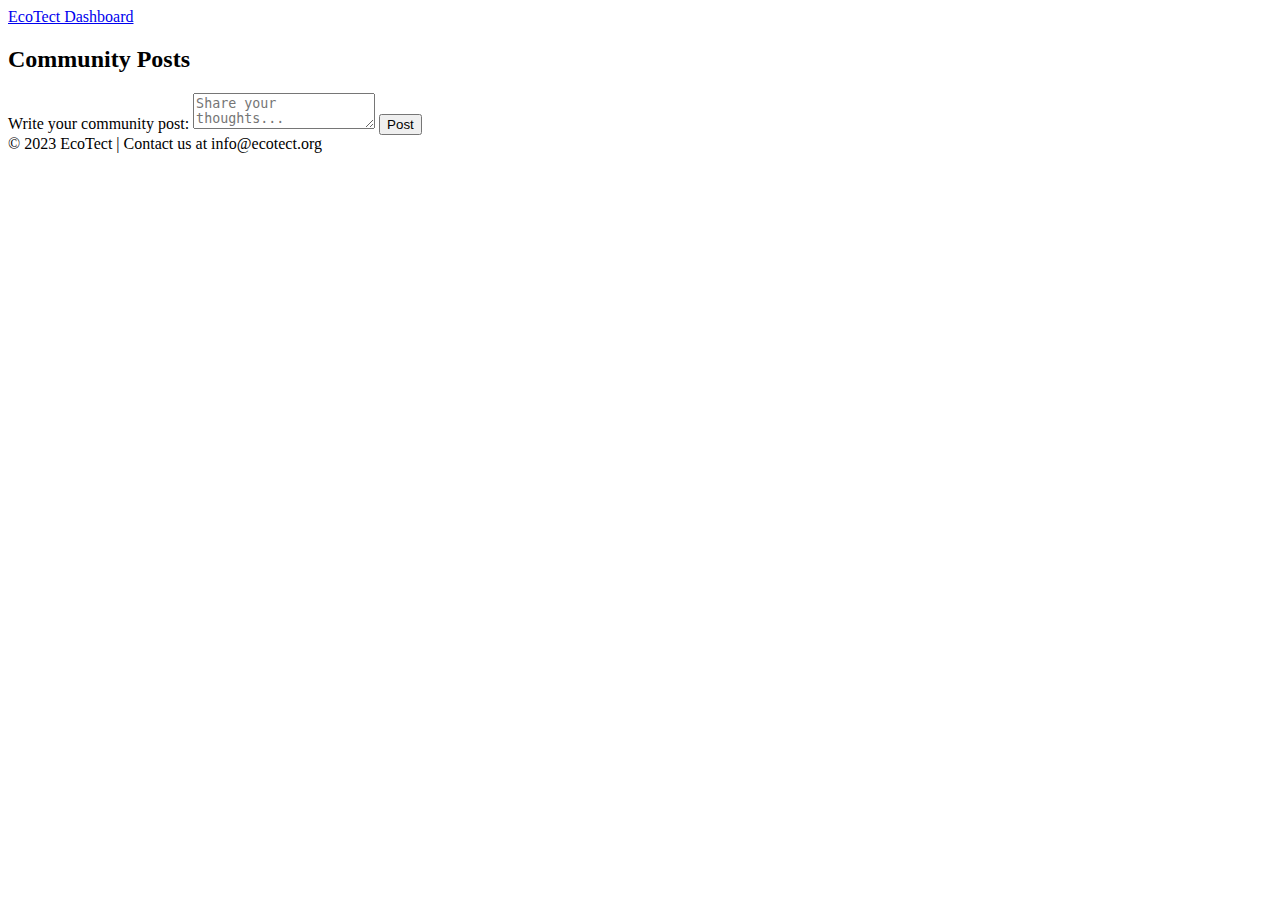
==== community.html @ 22e79dcc "updates" ====
<!DOCTYPE html>
<html lang="en">

<head>
    <meta charset="UTF-8">
    <meta name="viewport" content="width=device-width, initial-scale=1.0">
    <title>EcoTect - Community</title>
    <link rel="stylesheet" href="assets/css/styles.css">
</head>

<body>
    <header>
        <a href="index.html">EcoTect Dashboard</a>
    </header>

    <div class="container">
        <h2>Community Posts</h2>

        <form id="postForm">
            <label for="postContent">Write your community post:</label>
            <textarea id="postContent" placeholder="Share your thoughts..." required></textarea>

            <button type="button" onclick="submitPost()">Post</button>
        </form>

        <div id="communityPosts"></div>
    </div>

    <footer>
        &copy; 2023 EcoTect | Contact us at info@ecotect.org
    </footer>

    <script src="community.js"></script>
</body>

</html>
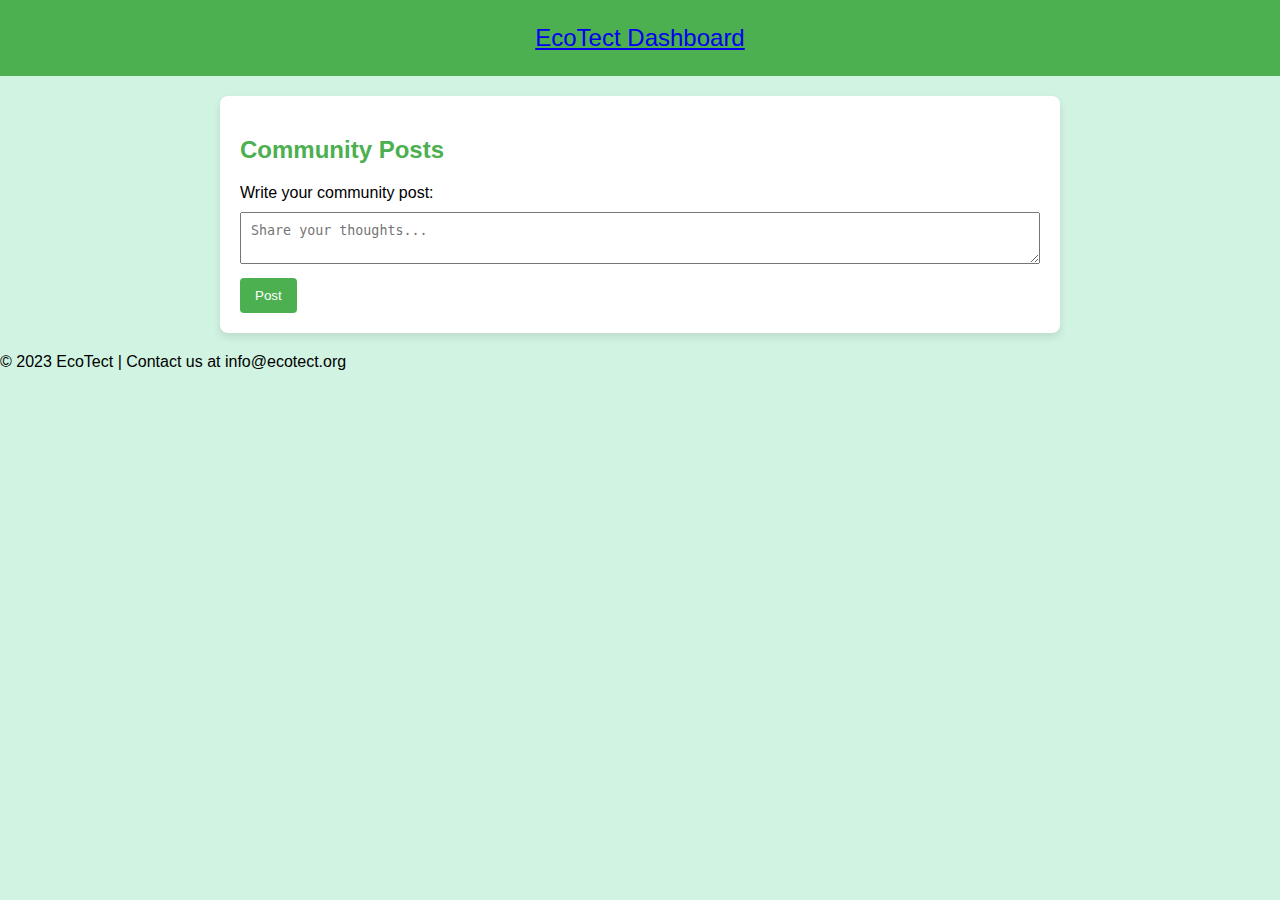
==== commit b32c2550: "updates" ====
--- a/community.html
+++ b/community.html
@@ -5,7 +5,7 @@
     <meta charset="UTF-8">
     <meta name="viewport" content="width=device-width, initial-scale=1.0">
     <title>EcoTect - Community</title>
-    <link rel="stylesheet" href="assets/css/styles.css">
+    <link rel="stylesheet" href="styles.css">
 </head>
 
 <body>
--- a/styles.css
+++ b/styles.css
@@ -0,0 +1,81 @@
+/* styles.css */
+
+body {
+    background-color: #d1f3e2;
+    font-family: 'Arial', sans-serif;
+    margin: 0;
+    padding: 0;
+}
+
+header {
+    background-color: #4caf50;
+    padding: 1em;
+    color: white;
+    text-align: center;
+    font-size: 24px;
+}
+
+nav {
+    background-color: #4caf50;
+    overflow: hidden;
+    margin-bottom: 20px;
+}
+
+nav a {
+    float: left;
+    display: block;
+    color: white;
+    text-align: center;
+    padding: 14px 16px;
+    text-decoration: none;
+}
+
+nav a:hover {
+    background-color: #ddd;
+    color: black;
+}
+
+.container {
+    max-width: 800px;
+    margin: 20px auto;
+    padding: 20px;
+    background-color: #ffffff;
+    border-radius: 8px;
+    box-shadow: 0 4px 8px rgba(0, 0, 0, 0.1);
+}
+
+h2 {
+    color: #4caf50;
+}
+
+p {
+    line-height: 1.6;
+}
+
+button {
+    background-color: #4caf50;
+    color: white;
+    padding: 10px 15px;
+    border: none;
+    border-radius: 4px;
+    cursor: pointer;
+}
+
+button:hover {
+    background-color: #45a049;
+}
+
+textarea {
+    width: 100%;
+    padding: 10px;
+    margin: 10px 0;
+    box-sizing: border-box;
+}
+
+.community-post {
+    background-color: #f7f7f7;
+    border: 1px solid #ddd;
+    border-radius: 8px;
+    padding: 15px;
+    margin-bottom: 15px;
+}
